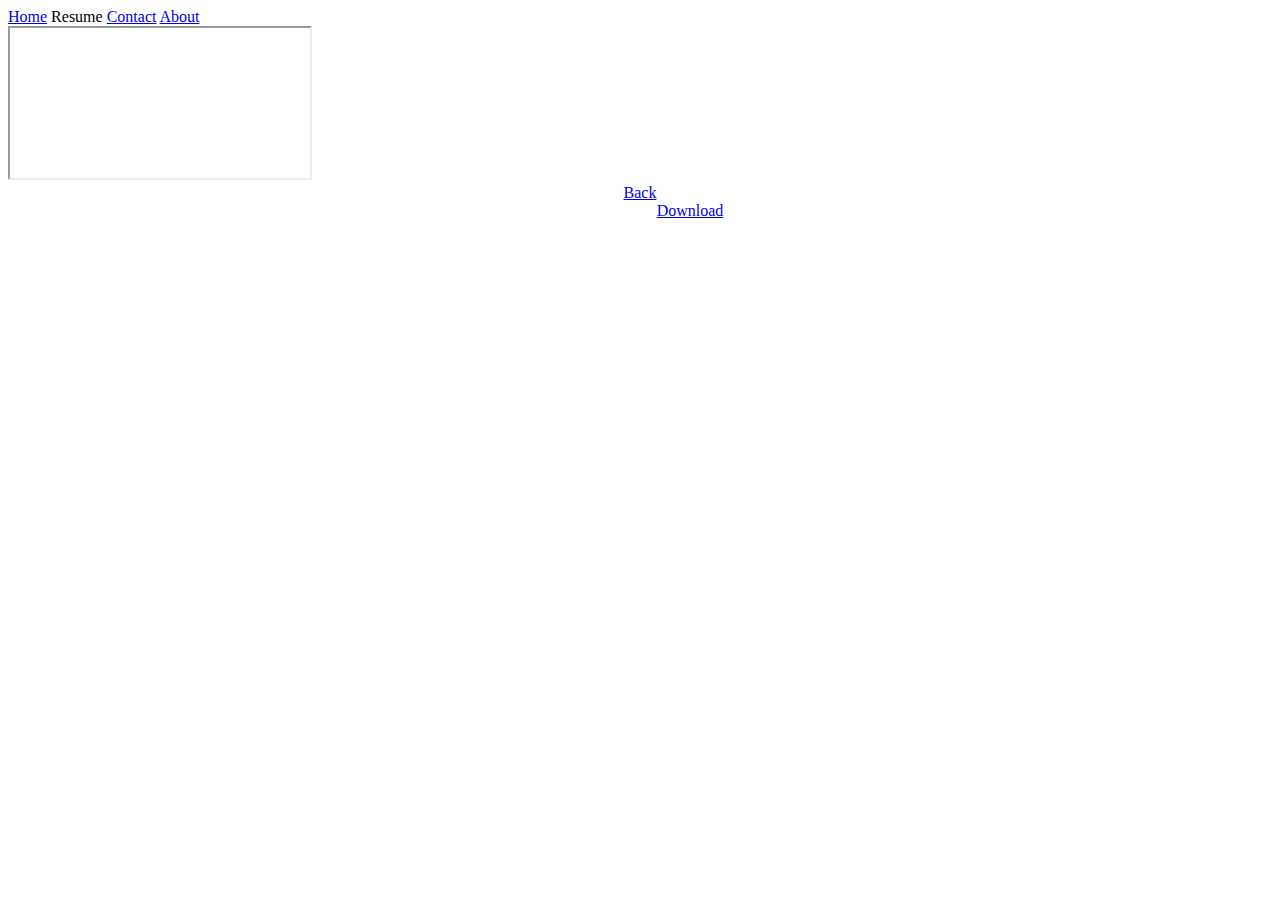
==== Resume.html @ 38bc87e9 "Add files via upload" ====
<!DOCTYPE html>

<html xmlns="http://www.w3.org/1999/xhtml">
  <head>
    <meta charset="utf-8" />
    <meta name="viewport" content="width=device-width, initial-scale=1.0" />
    <link rel="stylesheet" type="text/css" href="stylesheet.css" />
    
    <title></title>
  </head>
  <body>
    <div class="topnav">
      <a href="Port Website.html">Home</a>
      <a class = "active" >Resume</a>
      <a href="#contact">Contact</a>
      <a href="#about">About</a>
    </div>
    <iframe src="https://docs.google.com/document/d/19N7K8ss7OpSpDOdb-1XOSA4AJ4KbaVj2/pub?embedded=true" class = "document">
    </iframe>
<div class = "parent" style = "text-align: center;">
    <div id = "mydiv" class="button" style = "display: inline-block;">
        <a href="Port Website.html">Back</a> 
       <!-- href = "Javascript.html" -->
    </div>
    
    <div id = "mydiv"  class="button" style = "margin-left: 100px;">
        <a href = "https://drive.google.com/uc?export=download&id=19N7K8ss7OpSpDOdb-1XOSA4AJ4KbaVj2">Download</a> 
       <!-- href = "Javascript.html" -->
    </div> 
</div>
    

    
   
    <p id="print" style = "color:white; padding:16px 16px;"></p>
    <p id = "test" style = "color:white; padding:16px 16px;"></p>
    <!--<script>
      document.getElementById("print").innerHTML = document.getElementById("check").clientWidth;
    </script> -->
     <div class = "border"></div>
     
  </body>
</html>
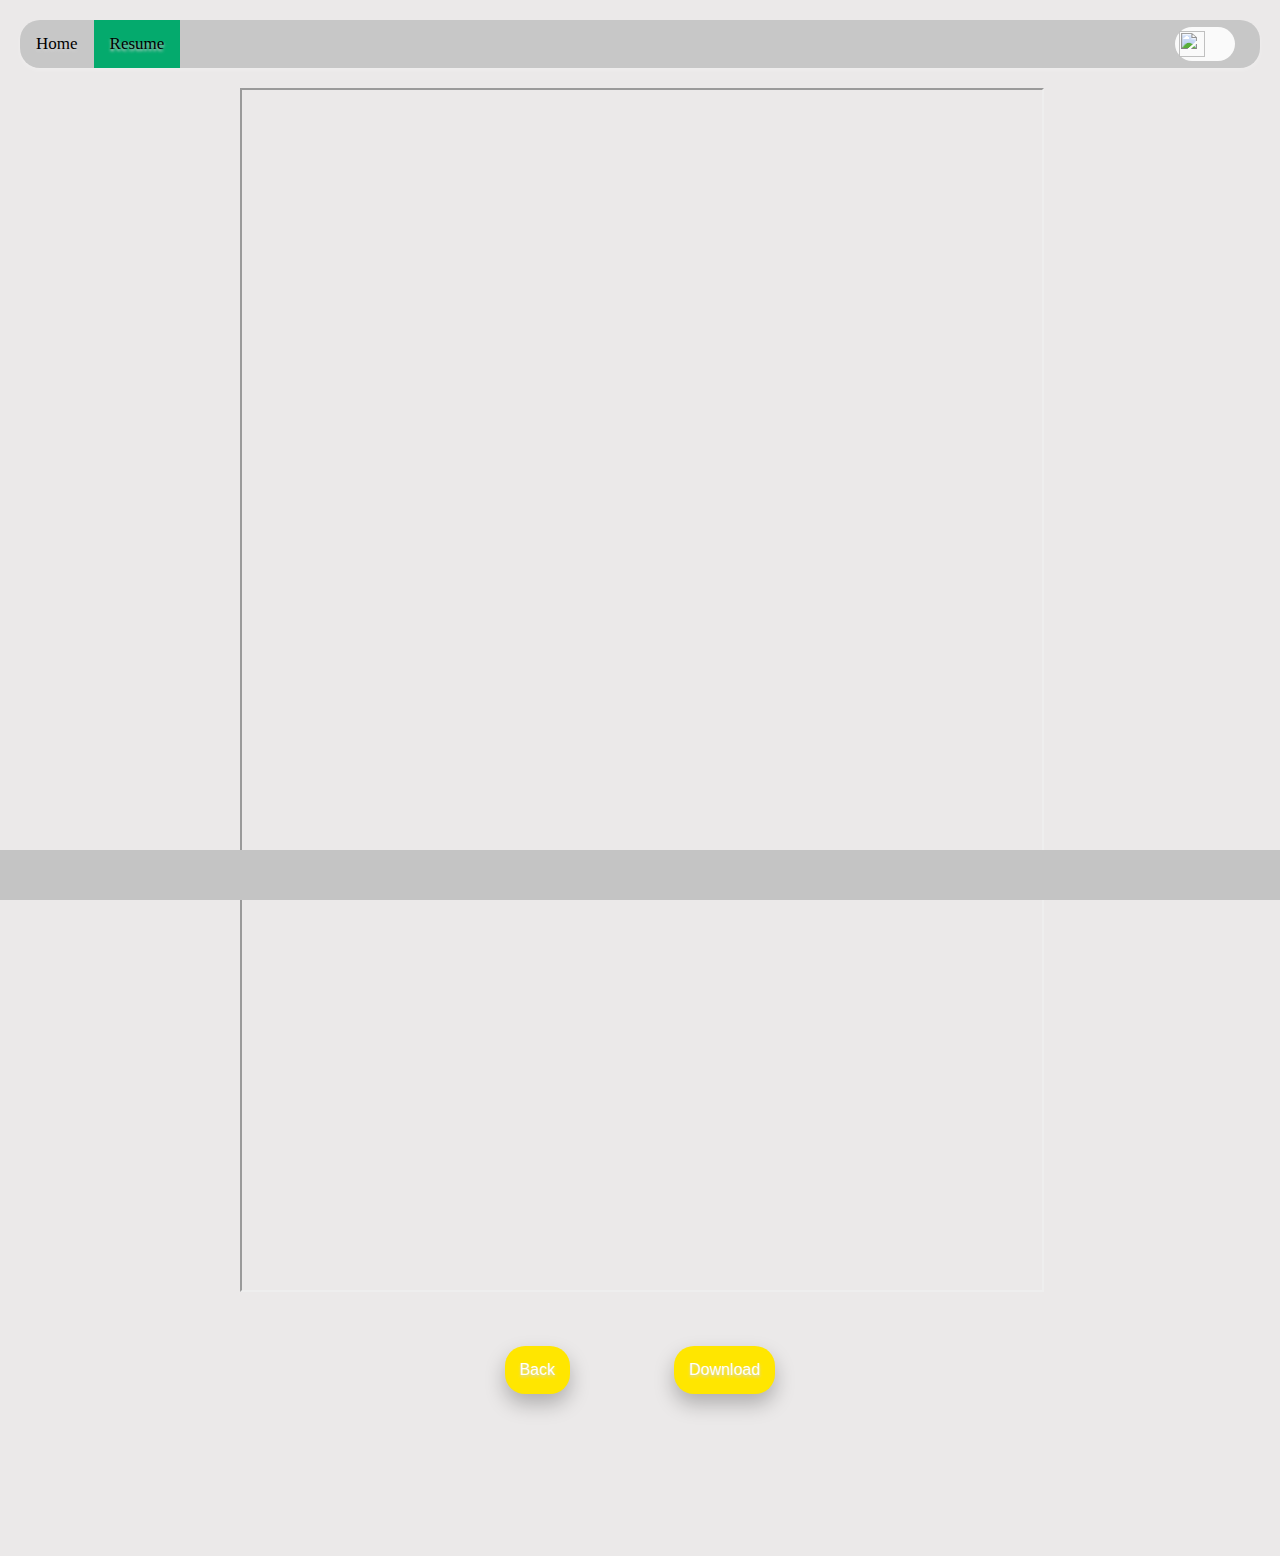
==== commit 0c2c4021: "Cookie" ====
--- a/Resume.html
+++ b/Resume.html
@@ -4,28 +4,38 @@
   <head>
     <meta charset="utf-8" />
     <meta name="viewport" content="width=device-width, initial-scale=1.0" />
-    <link rel="stylesheet" type="text/css" href="stylesheet.css" />
+    <link class = "style" rel="stylesheet" type="text/css" href="stylesheetlight.css" />
     
     <title></title>
   </head>
   <body>
+
+    <label class="switch">
+      <input class = "lightDark" type="checkbox">
+      
+      <span class="slider round">
+        <img>
+    
+      </span>
+    </label>
+
+
     <div class="topnav">
-      <a href="Port Website.html">Home</a>
+      <a href="index.html">Home</a>
       <a class = "active" >Resume</a>
-      <a href="#contact">Contact</a>
-      <a href="#about">About</a>
+      
     </div>
     <iframe src="https://docs.google.com/document/d/19N7K8ss7OpSpDOdb-1XOSA4AJ4KbaVj2/pub?embedded=true" class = "document">
     </iframe>
 <div class = "parent" style = "text-align: center;">
     <div id = "mydiv" class="button" style = "display: inline-block;">
         <a href="Port Website.html">Back</a> 
-       <!-- href = "Javascript.html" -->
+       
     </div>
     
     <div id = "mydiv"  class="button" style = "margin-left: 100px;">
         <a href = "https://drive.google.com/uc?export=download&id=19N7K8ss7OpSpDOdb-1XOSA4AJ4KbaVj2">Download</a> 
-       <!-- href = "Javascript.html" -->
+       
     </div> 
 </div>
     
@@ -34,10 +44,10 @@
    
     <p id="print" style = "color:white; padding:16px 16px;"></p>
     <p id = "test" style = "color:white; padding:16px 16px;"></p>
-    <!--<script>
-      document.getElementById("print").innerHTML = document.getElementById("check").clientWidth;
-    </script> -->
+    
+    <script src = "modeSwitch.js"></script>
      <div class = "border"></div>
+
      
   </body>
 </html>--- a/stylesheetlight.css
+++ b/stylesheetlight.css
@@ -0,0 +1,433 @@
+body {
+  background-color: rgb(235, 233, 233);
+  margin: 0;
+}
+
+p{
+  line-height: 1.8;
+  margin-left: 20px ;
+  margin-right: 20px ;
+}
+
+h4 {
+font-family: 'GaruteL';
+color: rgb(0, 0, 0);
+margin-left: 60px 
+}
+h3 {
+  font-family: 'GaruteL';
+  color: rgb(0, 0, 0);
+  margin-left: 60px 
+  }
+h1 {
+  font-family: 'GaruteB';
+  color: rgb(0, 0, 0);
+  margin-left: 60px 
+  }
+
+svg {
+  cursor: move; 
+
+}
+
+
+
+.grey {
+  color: rgb(0, 0, 0);
+  font-family: 'GaruteL';
+  font-size: 100%;
+}
+
+.topnav {
+  overflow: hidden;
+  background-color: #c7c7c7;
+  box-shadow: 0 2px 5px rgba(255, 255, 255, 0.25);
+  border-radius: 20px;
+  margin: 20px;
+}
+.topnav a {
+  float: left;
+  color: #000000;
+  text-align: center;
+  padding: 14px 16px;
+  text-shadow: 0px 2px 3px rgb(211, 211, 211);
+  text-decoration: none;
+  font-size: 17px;
+}
+
+.topnav a:hover {
+  background-color: #ddd;
+  color: rgb(255, 255, 255);
+}
+
+.topnav a.active {
+  background-color: #04aa6d;
+  color: rgb(0, 0, 0);
+}
+
+.button {
+  color: white;
+  padding: 15px 0px;
+  text-align: center;
+  font-family: Arial;
+  font-size: 100%;
+  background-color: rgb(255, 230, 0);
+
+  display: inline-block;
+  text-shadow: 0px 2px 3px rgb(211, 211, 211);
+  box-shadow: 0 10px 20px rgba(0, 0, 0, 0.25);
+  border-radius: 20px;
+  position: relative;
+
+  
+  
+}
+
+.button a {
+  cursor: pointer;
+  color: white;
+  text-decoration: none;
+  padding: 15px 15px;
+}
+
+.button:hover {
+  background-color: rgb(231, 216, 4);
+  color: rgb(231, 231, 231);
+  box-shadow: 0 0px 0px rgba(0, 0, 0, 0.25);
+}
+
+.border {
+  bottom: 0px;
+  width: 100%;
+  height: 50px;
+  background-color: #c4c4c4;
+  position: fixed;
+  margin: 0px;
+  margin-top:50px;
+}
+
+.document {
+
+width: 800px;
+height: 1200px;
+position: relative;
+
+left: 50%;
+margin-left: -400px;
+
+
+
+
+}
+
+.floatLeft {
+
+float: left;
+
+
+}
+
+.parent {
+padding: 50px;
+
+
+}
+
+.icon {
+width: 50px;
+height: 50 px;
+
+
+
+}
+
+.icon:hover {
+  width: 55px;
+  height: 55px;
+  
+  
+  
+}
+
+.card {
+width:200px;
+height: 200px;
+
+font-size: 1.75rem;
+border-radius: 20px;
+
+
+
+
+
+
+line-height: 175px;
+
+background: linear-gradient(red 30%, rgb(44, 1, 1));
+
+
+display:inline-block; 
+}
+
+
+.card a{
+color:#202020;
+
+
+
+}
+
+.card img{
+
+  vertical-align: middle;
+  width: 100px;
+  
+  
+}
+
+.circles{
+  border-radius: 50%;
+  background: linear-gradient(red 30%, rgb(44, 1, 1));
+  display:inline-block;
+  width: 100px;
+  height: 100px;
+  margin-top: 20px;
+  
+  
+}
+.helper {
+  display: inline-block;
+  height: 100%;
+  vertical-align: middle;
+
+
+}
+.circles img{
+
+  vertical-align: middle;
+  height: 75px;
+  
+  
+}
+
+.circles img:hover{
+
+  vertical-align: middle;
+  height: 75px;
+  
+  animation-name: spin;
+  animation-duration: 1.5s;
+  animation-iteration-count: infinite;
+  animation-timing-function: linear;
+  
+}
+
+.shadow{
+  
+  position: absolute;
+  margin-left: 35px;
+  margin-top: 30px;
+  width: 80px;
+  height: 15px;
+  background: #000000;
+  border-radius: 50%;
+  opacity: 75%;
+  background: radial-gradient( rgb(0, 0, 0) 1%, rgb(44, 1, 1, 0))
+  -webkit-filter: blur(5px);
+  -moz-filter: blur(5px);
+  -o-filter: blur(5px);
+  -ms-filter: blur(5px);
+  filter: blur(8px);
+  animation-name: shadowRise;
+  animation-duration: 3s;
+  animation-iteration-count: infinite;
+  animation-timing-function: ease-in-out;
+  
+  
+}
+
+.container{
+margin-top: 20px;
+text-align: center; 
+display:inline-block;
+width: 160px;
+height: 200px;
+
+
+
+
+}
+
+.floating {  
+  animation-name: floating;
+  animation-duration: 3s;
+  animation-iteration-count: infinite;
+  animation-timing-function: ease-in-out;
+  
+}
+
+@keyframes floating {
+  0% { transform: translate(0,  0px); }
+  50%  { transform: translate(0, 15px); }
+  100%   { transform: translate(0, -0px); }    
+}
+
+@keyframes shadowRise {
+  0% { transform: scale(1.3); filter: blur(6px); }
+  50%  { transform: scale(1); filter: blur(4px);}
+  100%   { transform: scale(1.3); filter: blur(6px); }    
+}
+
+@keyframes spin {
+  from {
+    transform:rotate(0deg);
+}
+to {
+    transform:rotate(360deg);
+} 
+}
+
+
+
+
+
+ .tooltiptext {
+  visibility: hidden;
+  
+  
+  background-color: rgb(255, 255, 255);
+  color: #000000;
+  text-align: center;
+  
+  padding: 5px 5px;
+
+  /* Position the tooltip */
+  position: absolute;
+  z-index: 1;
+}
+
+
+@font-face {
+  font-family: 'GaruteB'; /* Name your font family */
+  src: url(Garute-Black.ttf);
+}
+
+@font-face {
+  font-family: 'GaruteL'; /* Name your font family */
+  src: url(Garute-Light.ttf);
+}
+
+
+.projBox{
+  border-radius: 20px;
+  
+  border: solid;
+  border-color: white;
+  margin-left: 75px;
+  max-width:750px;
+
+}
+
+.projIcon {
+  width: 50px;
+  height: 50 px;
+  
+  
+  
+  }
+
+  .cardText{
+    color:#000000;
+    font-size: 1.75rem;
+    display: inline-block;
+    
+
+  }
+
+  
+
+
+  .switch {
+    position: absolute;
+    top: 27px;
+    
+    right: 45px;
+    width: 60px;
+    height: 34px;
+  }
+  
+  /* Hide default HTML checkbox */
+  .switch input {
+    opacity: 0;
+    width: 0;
+    height: 0;
+  }
+  
+  /* The slider */
+  .slider {
+    position: absolute;
+    cursor: pointer;
+    top: 0;
+    left: 0;
+    right: 0;
+    bottom: 0;
+    background-color: #fafafa;
+    -webkit-transition: .4s;
+    transition: .4s;
+  }
+  
+  .slider::before {
+    position: absolute;
+    content: "";
+    height: 26px;
+    width: 26px;
+    left: 4px;
+    bottom: 4px;
+    background-color: rgb(250, 250, 250);
+    -webkit-transition: .4s;
+    transition: .4s;
+  }
+  
+  input:checked + .slider {
+    background-color: #2196F3;
+  }
+  
+  
+  
+  input:checked + .slider:before {
+    -webkit-transform: translateX(26px);
+    -ms-transform: translateX(26px);
+    transform: translateX(26px);
+  }
+
+  .slider img{
+    position: absolute;
+    height: 26px;
+    width: 26px;
+    left: 4px;
+    bottom: 4px;
+
+    
+   content:url("images/Sun.png");
+   -webkit-transition: .4s;
+    transition: .4s;
+  
+  }
+
+  input:checked + .slider img{
+    -webkit-transform: translateX(26px);
+    -ms-transform: translateX(26px);
+    transform: translateX(26px);
+
+  }
+  
+  /* Rounded sliders */
+  .slider.round {
+    border-radius: 34px;
+  }
+  
+  .slider.round:before {
+    border-radius: 50%;
+  }
+
+
